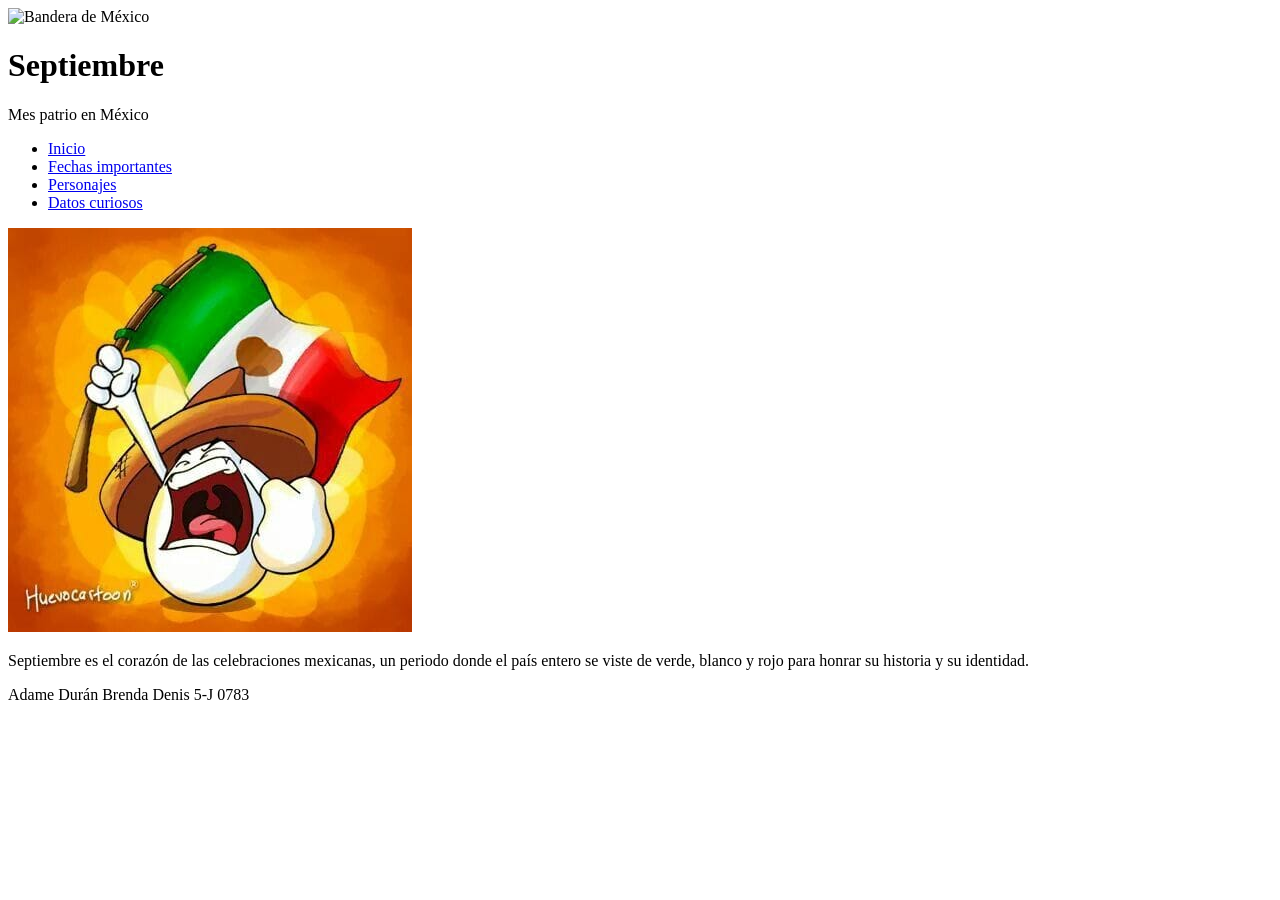
==== index.html @ a0a5f2c8 "Add files via upload" ====
<!DOCTYPE html>
<html lang="es">
<head>
    <meta charset="UTF-8">
    <meta name="viewport" content="width=device-width, initial-scale=1.0">
    <title>Septiembre - Fechas Importantes</title>
    <!-- Llamada al archivo CSS externo -->
    <link rel="stylesheet" href="estilos.css">
</head>
<body>

    <!-- Encabezado -->
    <header>
        <img class="flag-icon" src="https://upload.wikimedia.org/wikipedia/commons/f/fc/Flag_of_Mexico.svg" alt="Bandera de México">
        <h1>Septiembre</h1>
        <p>Mes patrio en México</p>
    </header>

    <!-- Barra de navegación -->
    <nav>
        <ul>
            <li class="active"><a href="index.html">Inicio</a></li>
            <li><a href="fechas.html">Fechas importantes</a></li>
            <li><a href="principal.html">Personajes</a></li>
            <li><a href="datos-curiosos.html">Datos curiosos</a></li>
        </ul>
    </nav>

    <!-- Contenido principal de la página -->
    <main>
        <div class="image-container">
            <img src="principal.jpg" alt="Ilustración Huevocartoon Grito de Independencia">
        </div>

        <div class="info-box">
            <p>Septiembre es el corazón de las celebraciones mexicanas, un periodo donde el país entero se viste de verde, blanco y rojo para honrar su historia y su identidad.</p>
        </div>
    </main>

    <footer>
        <p>Adame Durán Brenda Denis 5-J 0783</p>
    </footer>

</body>
</html>
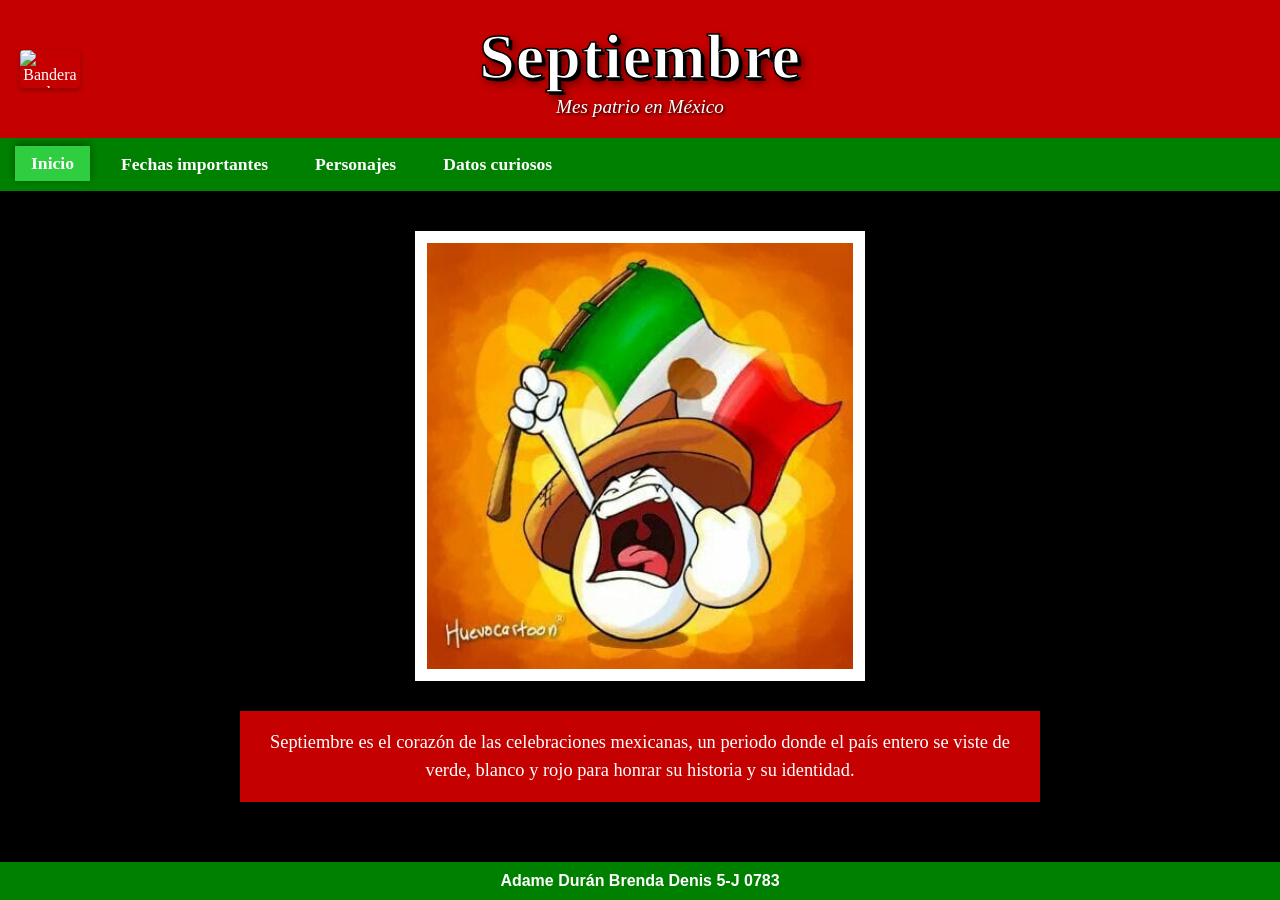
==== commit 6a1ae522: "Update index.html" ====
--- a/index.html
+++ b/index.html
@@ -21,7 +21,7 @@
         <ul>
             <li class="active"><a href="index.html">Inicio</a></li>
             <li><a href="fechas.html">Fechas importantes</a></li>
-            <li><a href="principal.html">Personajes</a></li>
+            <li><a href="personajes.html">Personajes</a></li>
             <li><a href="datos-curiosos.html">Datos curiosos</a></li>
         </ul>
     </nav>
@@ -42,4 +42,4 @@
     </footer>
 
 </body>
-</html>+</html>
--- a/estilos.css
+++ b/estilos.css
@@ -0,0 +1,324 @@
+/* ==========================================
+   1. RESETEO Y ESTILOS GENERALES
+   ========================================== */
+* {
+    box-sizing: border-box;
+    margin: 0;
+    padding: 0;
+    font-family: 'Georgia', 'Times New Roman', serif;
+}
+
+body {
+    background-color: #000000;
+    color: #ffffff;
+    display: flex;
+    flex-direction: column;
+    align-items: center;
+    min-height: 100vh;
+    width: 100%;
+}
+
+/* ==========================================
+   2. ENCABEZADO (HEADER)
+   ========================================== */
+header {
+    width: 100%;
+    background-color: #c40000;
+    padding: 20px;
+    position: relative;
+    text-align: center;
+}
+
+.flag-icon {
+    position: absolute;
+    left: 20px;
+    top: 50%;
+    transform: translateY(-50%);
+    width: 60px;
+    height: 38px;
+    border-radius: 4px;
+    box-shadow: 0 2px 5px rgba(0, 0, 0, 0.3);
+    object-fit: cover;
+}
+
+header h1 {
+    font-size: 4rem;
+    font-weight: bold;
+    color: #ffffff;
+    letter-spacing: 1px;
+    margin-bottom: 2px;
+    -webkit-text-stroke: 1.5px #000000;
+    text-shadow: 3px 3px 0px #000000, 
+                 5px 5px 8px rgba(0, 0, 0, 0.6);
+}
+
+header p {
+    font-size: 1.2rem;
+    color: #ffffff;
+    font-style: italic;
+    text-shadow: 1px 1px 3px #000000;
+}
+
+/* ==========================================
+   3. NAVEGACIÓN (NAV)
+   ========================================== */
+nav {
+    width: 100%;
+    background-color: #008000;
+    padding: 8px 15px;
+}
+
+nav ul {
+    list-style: none;
+    display: flex;
+    gap: 15px;
+    margin: 0;
+}
+
+nav ul li {
+    display: inline-block;
+}
+
+nav ul li a {
+    color: #ffffff;
+    text-decoration: none;
+    font-weight: bold;
+    font-size: 1.1rem;
+    padding: 8px 16px;
+    display: inline-block;
+    transition: all 0.2s ease-in-out;
+}
+
+nav ul li.active a {
+    background-color: #2ece40;
+    color: #ffffff;
+    padding: 7px 16px;
+    box-shadow: 0 -2px 8px rgba(0, 0, 0, 0.4);
+}
+
+nav ul li:not(.active) a:hover {
+    background-color: rgba(255, 255, 255, 0.2);
+    border-radius: 4px;
+}
+
+/* ==========================================
+   4. CONTENIDO PRINCIPAL (MAIN & SECCIONES)
+   ========================================== */
+main {
+    width: 100%;
+    max-width: 1200px;
+    display: flex;
+    flex-direction: column;
+    align-items: center;
+    padding: 40px 20px;
+}
+
+.image-container {
+    background-color: #ffffff;
+    padding: 12px;
+    box-shadow: 0 4px 15px rgba(0, 0, 0, 0.5);
+    margin-bottom: 30px;
+    max-width: 450px;
+    width: 100%;
+}
+
+.image-container img {
+    width: 100%;
+    height: auto;
+    display: block;
+}
+
+.info-box {
+    background-color: #c40000;
+    color: #ffffff;
+    padding: 18px 30px;
+    text-align: center;
+    max-width: 800px;
+    width: 100%;
+    font-size: 1.15rem;
+    line-height: 1.5;
+    box-shadow: 0 4px 10px rgba(0, 0, 0, 0.4);
+}
+
+/* Títulos de sección con margen para no pegar a los recuadros */
+.section-title {
+    font-size: 2.5rem;
+    color: #ffffff;
+    text-align: center;
+    margin-top: 10px;
+    margin-bottom: 35px;
+    font-weight: normal;
+}
+
+.sub-title {
+    font-size: 2.1rem;
+    color: #ffffff;
+    text-align: center;
+    margin-top: 60px;
+    margin-bottom: 35px;
+    font-weight: normal;
+}
+
+/* ==========================================
+   5. CONTENEDORES Y TARJETAS DE FECHAS
+   ========================================== */
+.timeline-container, 
+.other-dates-container {
+    display: flex;
+    justify-content: center;
+    align-items: stretch;
+    width: 100%;
+}
+
+.date-card {
+    display: flex;
+    flex-direction: column;
+    justify-content: center;
+    align-items: center;
+    text-align: center;
+    transition: transform 0.25s ease, filter 0.25s ease;
+    cursor: pointer;
+}
+
+.date-card:hover {
+    transform: translateY(-5px);
+    filter: brightness(1.15);
+}
+
+/* Tipografía formal Times New Roman para las fechas */
+.date-card h3 {
+    font-size: 1.3rem;
+    font-weight: bold;
+    font-family: 'Times New Roman', Times, serif;
+    text-shadow: 1px 1px 2px rgba(0, 0, 0, 0.5);
+}
+
+.date-card p {
+    font-size: 0.92rem;
+    line-height: 1.3;
+    font-family: 'Times New Roman', Times, serif;
+    margin: 0;
+}
+
+/* --- TARJETAS ROJAS (LÍNEA DEL TIEMPO) --- */
+.timeline-container {
+    max-width: 1200px;
+    gap: 8px;
+    margin: 0 auto 30px auto;
+}
+
+.timeline-container .date-card {
+    flex: 1 1 190px;
+    background-color: #c40000;
+    color: #ffffff;
+    padding: 16px 22px 16px 34px;
+    clip-path: polygon(0% 0%, 78% 0%, 100% 50%, 78% 100%, 0% 100%, 12% 50%);
+}
+
+.timeline-container .date-card h3 {
+    margin-bottom: 4px;
+}
+
+/* --- TARJETAS VERDES (OTRAS FECHAS) --- */
+.other-dates-container {
+    max-width: 900px;
+    gap: 15px;
+    margin: 0 auto 30px auto;
+}
+
+.other-dates-container .date-card {
+    flex: 1 1 240px;
+    background-color: #008000;
+    color: #ffffff;
+    padding: 16px 25px 16px 20px;
+    border-radius: 6px;
+    border: 1px solid rgba(255, 255, 255, 0.2);
+    box-shadow: 0 4px 10px rgba(0, 0, 0, 0.3);
+}
+
+.other-dates-container .date-card h3 {
+    margin-bottom: 6px;
+}
+
+/* Contenedor principal de los personajes */
+.characters-container {
+    display: flex;
+    flex-direction: column;
+    gap: 15px;
+    width: 100%;
+    max-width: 900px;
+    margin: 20px auto 40px auto;
+}
+
+/* Fila individual de personaje */
+.character-card {
+    display: flex;
+    align-items: center;
+    gap: 15px;
+    width: 100%;
+}
+
+/* Recuadro verde para la foto del personaje */
+.character-image-box {
+    width: 100px;
+    height: 100px;
+    background-color: #008000;
+    padding: 6px;
+    display: flex;
+    justify-content: center;
+    align-items: center;
+    flex-shrink: 0;
+    box-shadow: 0 4px 8px rgba(0, 0, 0, 0.4);
+}
+
+.character-image-box img {
+    width: 100%;
+    height: 100%;
+    object-fit: cover;
+    background-color: #ffffff;
+}
+
+/* Recuadro rojo con la información */
+.character-info-box {
+    background-color: #c40000;
+    color: #ffffff;
+    padding: 14px 20px;
+    flex: 1;
+    min-height: 100px;
+    display: flex;
+    flex-direction: column;
+    justify-content: center;
+    box-shadow: 0 4px 8px rgba(0, 0, 0, 0.4);
+}
+
+.character-info-box h3 {
+    font-size: 1.15rem;
+    font-weight: bold;
+    font-family: 'Times New Roman', Times, serif;
+    margin-bottom: 4px;
+}
+
+.character-info-box p {
+    font-size: 0.9rem;
+    line-height: 1.35;
+    font-family: 'Times New Roman', Times, serif;
+    margin: 0;
+}
+/* ==========================================
+   6. PIE DE PÁGINA (FOOTER)
+   ========================================== */
+footer {
+    width: 100%;
+    background-color: #008000;
+    padding: 10px 15px;
+    text-align: center;
+    margin-top: auto;
+}
+
+footer p {
+    color: #ffffff;
+    font-size: 1rem;
+    font-weight: bold;
+    margin: 0;
+    font-family: Arial, sans-serif;
+}
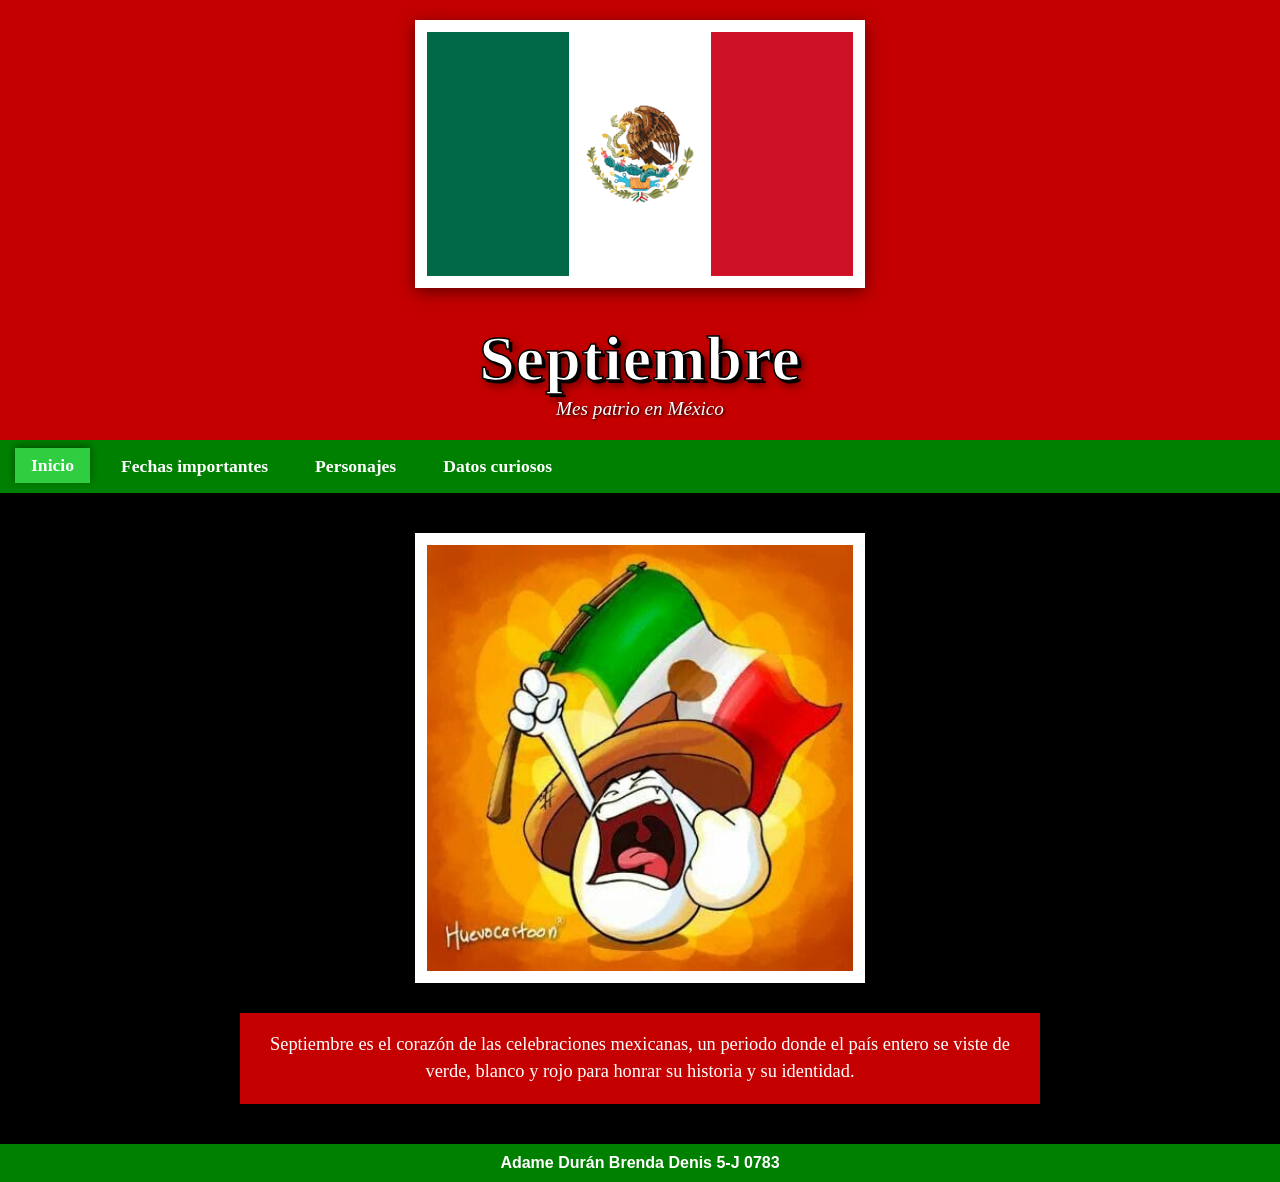
==== commit c35f3a31: "Update image source in header and fix formatting" ====
--- a/index.html
+++ b/index.html
@@ -3,7 +3,7 @@
 <head>
     <meta charset="UTF-8">
     <meta name="viewport" content="width=device-width, initial-scale=1.0">
-    <title>Septiembre - Fechas Importantes</title>
+    <title>Sitio Web Mes Patrio Septiembre ADBD0783</title>
     <!-- Llamada al archivo CSS externo -->
     <link rel="stylesheet" href="estilos.css">
 </head>
@@ -11,7 +11,7 @@
 
     <!-- Encabezado -->
     <header>
-        <img class="flag-icon" src="https://upload.wikimedia.org/wikipedia/commons/f/fc/Flag_of_Mexico.svg" alt="Bandera de México">
+        <img class="image-container" src="bandera.jpg" alt="Bandera de México">
         <h1>Septiembre</h1>
         <p>Mes patrio en México</p>
     </header>
--- a/estilos.css
+++ b/estilos.css
@@ -305,7 +305,52 @@
     margin: 0;
 }
 /* ==========================================
-   6. PIE DE PÁGINA (FOOTER)
+   7. DATOS CURIOSOS (TARJETAS ROJAS)
+   ========================================== */
+.facts-container {
+    display: flex;
+    flex-direction: column;
+    align-items: center;
+    gap: 18px;
+    width: 100%;
+    max-width: 950px;
+    margin: 20px auto 30px auto;
+}
+
+.fact-card {
+    background-color: #c40000;
+    color: #ffffff;
+    padding: 18px 45px 18px 25px;
+    width: 100%;
+    text-align: left;
+    box-shadow: 0 4px 8px rgba(0, 0, 0, 0.4);
+    
+    /* Forma de flecha roja alargada hacia la derecha */
+    clip-path: polygon(0% 0%, 94% 0%, 100% 50%, 94% 100%, 0% 100%);
+    
+    transition: transform 0.25s ease, filter 0.25s ease;
+}
+
+.fact-card:hover {
+    transform: translateX(5px);
+    filter: brightness(1.15);
+}
+
+.fact-card h3 {
+    font-size: 1.15rem;
+    font-weight: bold;
+    font-family: 'Times New Roman', Times, serif;
+    margin-bottom: 6px;
+}
+
+.fact-card p {
+    font-size: 0.95rem;
+    line-height: 1.4;
+    font-family: 'Times New Roman', Times, serif;
+    margin: 0;
+} 
+/* ==========================================
+   8. PIE DE PÁGINA (FOOTER)
    ========================================== */
 footer {
     width: 100%;
@@ -321,4 +366,4 @@
     font-weight: bold;
     margin: 0;
     font-family: Arial, sans-serif;
-}+}
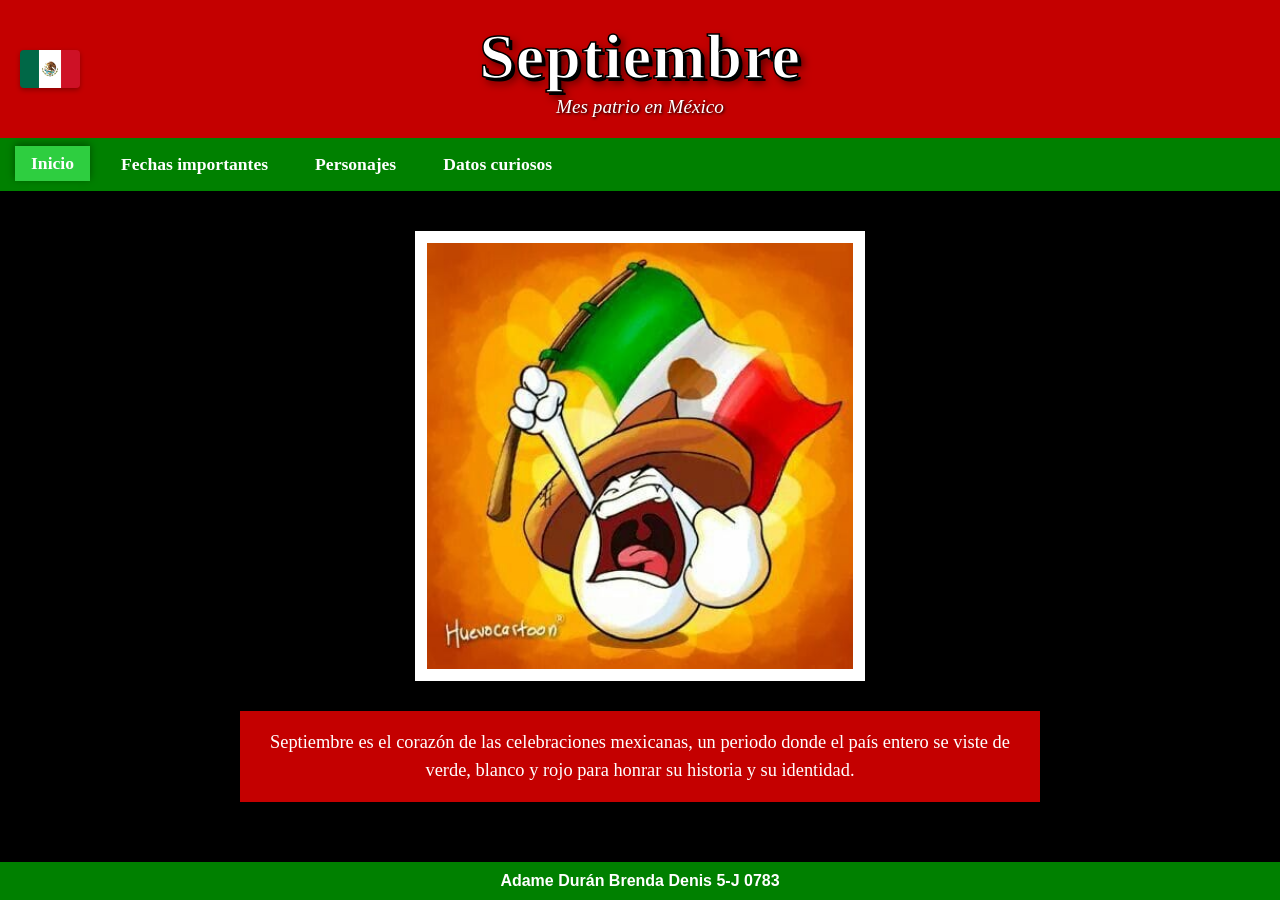
==== commit c009d22a: "Update logo class in header section" ====
--- a/index.html
+++ b/index.html
@@ -11,7 +11,7 @@
 
     <!-- Encabezado -->
     <header>
-        <img class="image-container" src="bandera.jpg" alt="Bandera de México">
+        <img class="logo" src="bandera.jpg" alt="Bandera de México">
         <h1>Septiembre</h1>
         <p>Mes patrio en México</p>
     </header>
--- a/estilos.css
+++ b/estilos.css
@@ -29,7 +29,7 @@
     text-align: center;
 }
 
-.flag-icon {
+.logo {
     position: absolute;
     left: 20px;
     top: 50%;
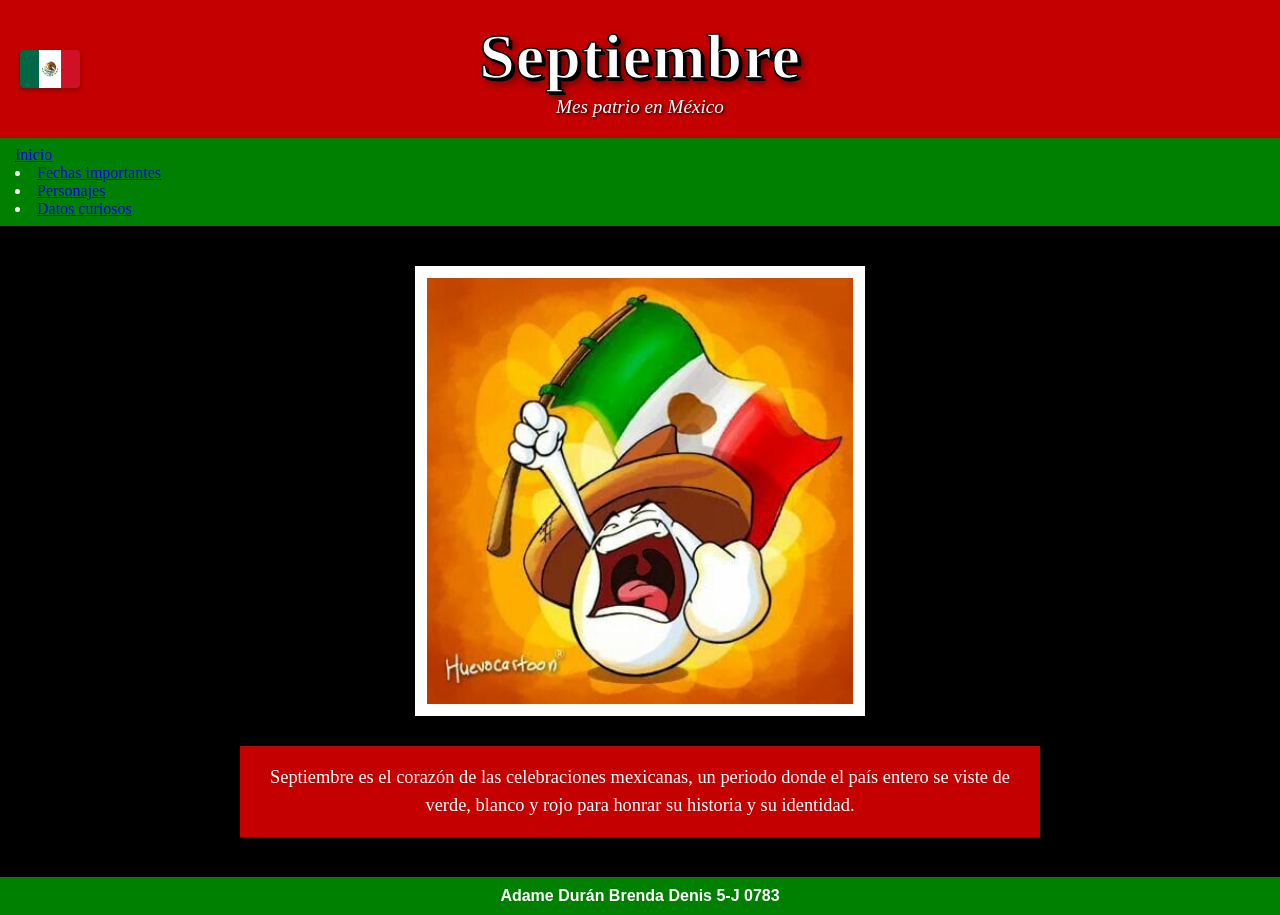
==== commit e766d9e4: "Fix HTML structure and navigation list items" ====
--- a/index.html
+++ b/index.html
@@ -18,8 +18,7 @@
 
     <!-- Barra de navegación -->
     <nav>
-        <ul>
-            <li class="active"><a href="index.html">Inicio</a></li>
+            <class="active"><a href="index.html">Inicio</a>
             <li><a href="fechas.html">Fechas importantes</a></li>
             <li><a href="personajes.html">Personajes</a></li>
             <li><a href="datos-curiosos.html">Datos curiosos</a></li>
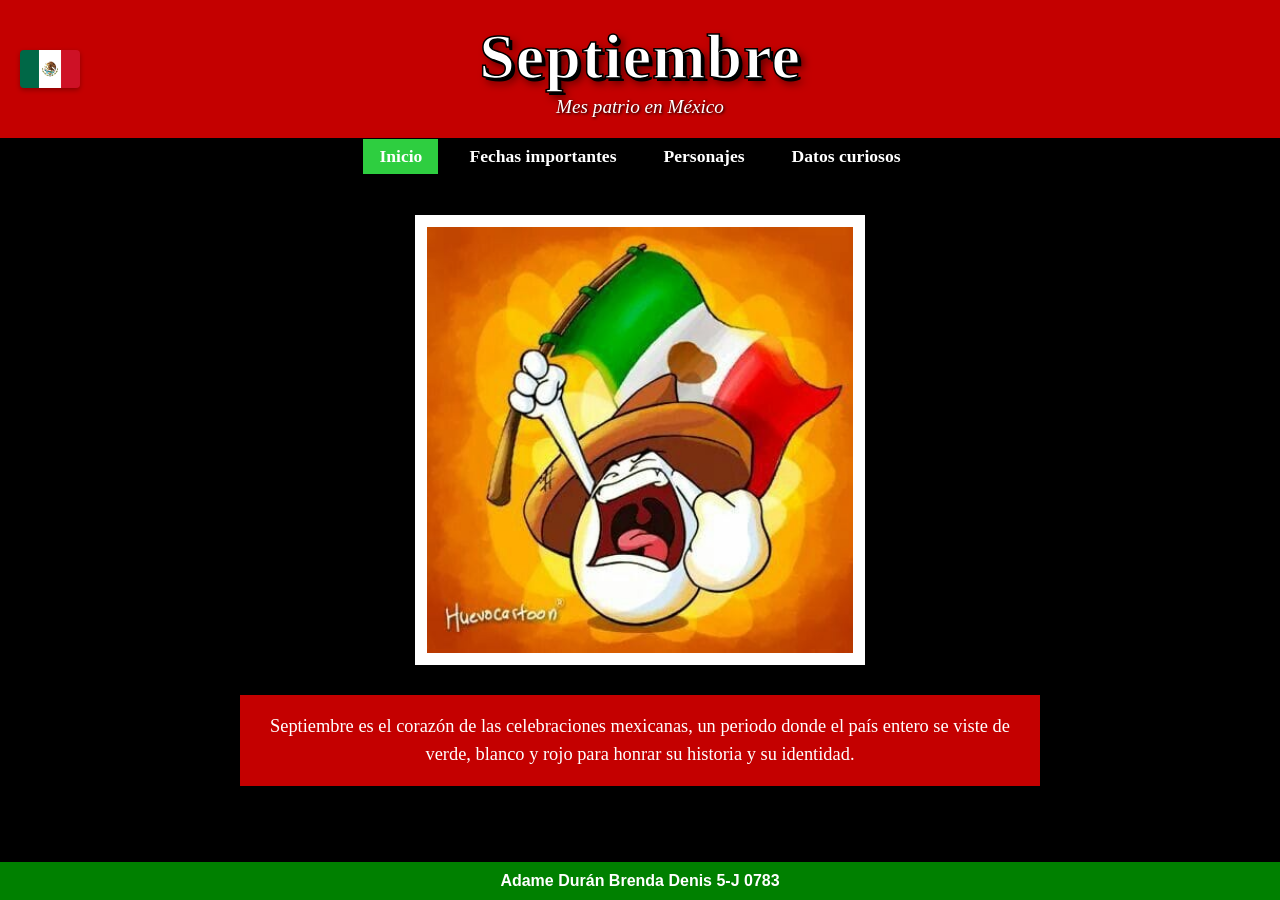
==== commit 2088fb3b: "Fix navigation structure in index.html" ====
--- a/index.html
+++ b/index.html
@@ -17,12 +17,11 @@
     </header>
 
     <!-- Barra de navegación -->
-    <nav>
-            <class="active"><a href="index.html">Inicio</a>
-            <li><a href="fechas.html">Fechas importantes</a></li>
-            <li><a href="personajes.html">Personajes</a></li>
-            <li><a href="datos-curiosos.html">Datos curiosos</a></li>
-        </ul>
+    <nav class="nav-horizontal">
+       <a href="index.html" class="active">Inicio</a>
+       <a href="fechas.html">Fechas importantes</a>
+       <a href="personajes.html">Personajes</a>
+       <a href="datos-curiosos.html">Datos curiosos</a>
     </nav>
 
     <!-- Contenido principal de la página -->
--- a/estilos.css
+++ b/estilos.css
@@ -62,24 +62,14 @@
 /* ==========================================
    3. NAVEGACIÓN (NAV)
    ========================================== */
-nav {
-    width: 100%;
-    background-color: #008000;
-    padding: 8px 15px;
-}
-
-nav ul {
-    list-style: none;
+nav.nav-horizontal {
     display: flex;
     gap: 15px;
-    margin: 0;
-}
-
-nav ul li {
-    display: inline-block;
-}
-
-nav ul li a {
+    align-items: center;
+    margin: 0;
+}
+
+nav.nav-horizontal a {
     color: #ffffff;
     text-decoration: none;
     font-weight: bold;
@@ -89,14 +79,14 @@
     transition: all 0.2s ease-in-out;
 }
 
-nav ul li.active a {
+nav.nav-horizontal a.active {
     background-color: #2ece40;
     color: #ffffff;
     padding: 7px 16px;
     box-shadow: 0 -2px 8px rgba(0, 0, 0, 0.4);
 }
 
-nav ul li:not(.active) a:hover {
+nav.nav-horizontal a:not(.active):hover {
     background-color: rgba(255, 255, 255, 0.2);
     border-radius: 4px;
 }
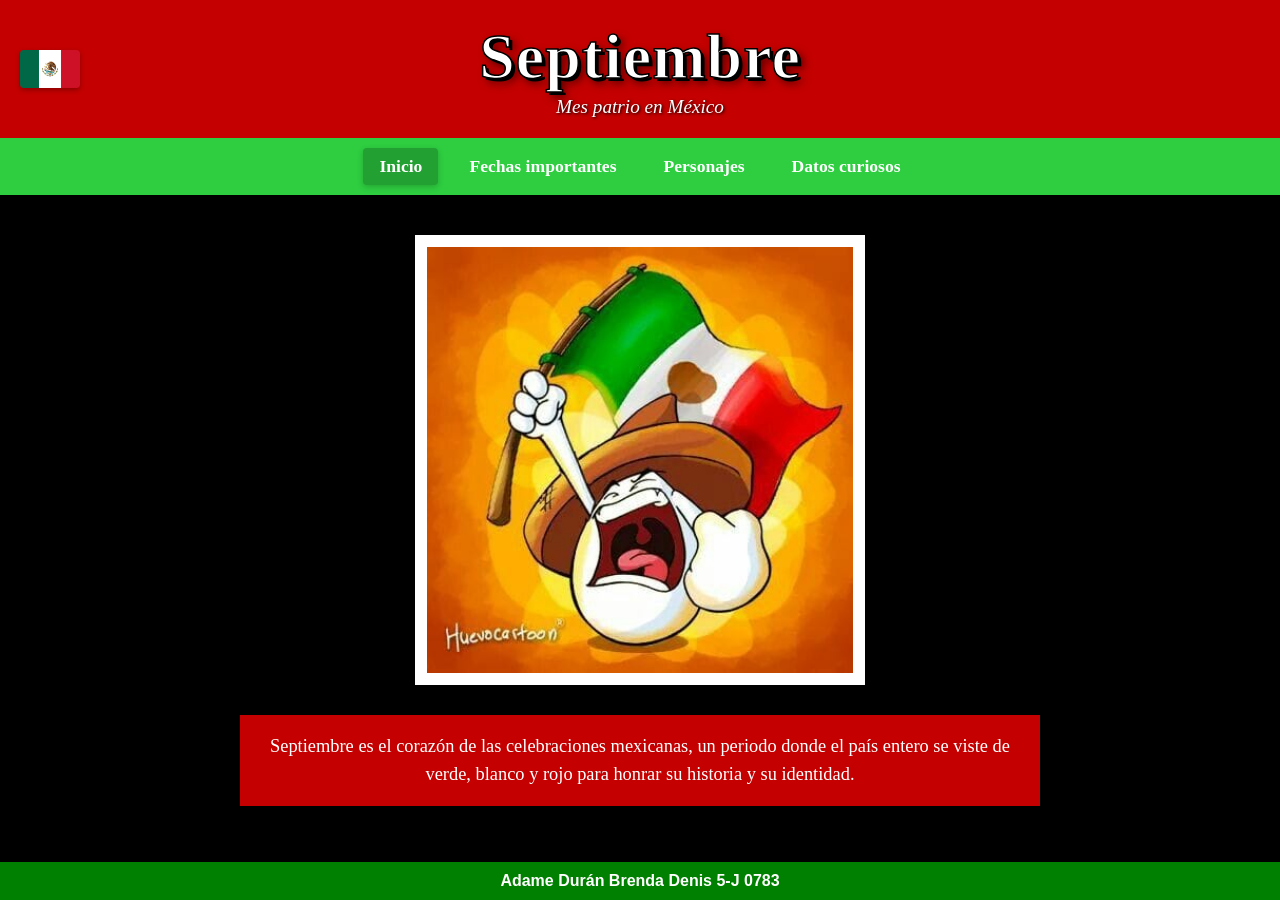
==== commit 9f3d05dd: "Refactor index.html with comments and formatting Updated HTML structure with comments for clarity." ====
--- a/index.html
+++ b/index.html
@@ -1,40 +1,47 @@
 <!DOCTYPE html>
+<!-- Estructura principal e idioma (español) -->
 <html lang="es">
 <head>
+    <!-- Configuración e idioma -->
     <meta charset="UTF-8">
+    <!-- Adaptación a pantallas móviles -->
     <meta name="viewport" content="width=device-width, initial-scale=1.0">
+    <!-- Título en la pestaña -->
     <title>Sitio Web Mes Patrio Septiembre ADBD0783</title>
     <!-- Llamada al archivo CSS externo -->
     <link rel="stylesheet" href="estilos.css">
 </head>
 <body>
 
-    <!-- Encabezado -->
+    <!-- Encabezado con imagen y títulos -->
     <header>
         <img class="logo" src="bandera.jpg" alt="Bandera de México">
         <h1>Septiembre</h1>
         <p>Mes patrio en México</p>
     </header>
 
-    <!-- Barra de navegación -->
+    <!-- Menú de enlaces principales -->
     <nav class="nav-horizontal">
-       <a href="index.html" class="active">Inicio</a>
+       <a href="index.html" class="active">Inicio</a> <!-- Enlace activo -->
        <a href="fechas.html">Fechas importantes</a>
        <a href="personajes.html">Personajes</a>
        <a href="datos-curiosos.html">Datos curiosos</a>
     </nav>
 
-    <!-- Contenido principal de la página -->
+    <!-- Área de contenido principal -->
     <main>
+        <!-- Imagen representativa -->
         <div class="image-container">
             <img src="principal.jpg" alt="Ilustración Huevocartoon Grito de Independencia">
         </div>
 
+        <!-- Cuadro con texto explicativo -->
         <div class="info-box">
             <p>Septiembre es el corazón de las celebraciones mexicanas, un periodo donde el país entero se viste de verde, blanco y rojo para honrar su historia y su identidad.</p>
         </div>
     </main>
 
+    <!-- Pie de la página con datos -->
     <footer>
         <p>Adame Durán Brenda Denis 5-J 0783</p>
     </footer>
--- a/estilos.css
+++ b/estilos.css
@@ -64,9 +64,13 @@
    ========================================== */
 nav.nav-horizontal {
     display: flex;
+    justify-content: center; /* Centra los botones horizontalmente */
+    align-items: center;
     gap: 15px;
-    align-items: center;
-    margin: 0;
+    width: 100%;             /* Se extiende de esquina a esquina */
+    background-color: #2ece40; /* Fondo verde */
+    padding: 10px 0;         /* Espaciado superior e inferior */
+    box-sizing: border-box;  /* Evita que el padding desborde el ancho */
 }
 
 nav.nav-horizontal a {
@@ -79,15 +83,17 @@
     transition: all 0.2s ease-in-out;
 }
 
+/* Pestaña activa (verde más oscuro para destacar) */
 nav.nav-horizontal a.active {
-    background-color: #2ece40;
-    color: #ffffff;
-    padding: 7px 16px;
-    box-shadow: 0 -2px 8px rgba(0, 0, 0, 0.4);
-}
-
+    background-color: #23a032;
+    color: #ffffff;
+    border-radius: 4px;
+    box-shadow: 0 2px 6px rgba(0, 0, 0, 0.2);
+}
+
+/* Efecto al pasar el cursor sobre los enlaces no activos */
 nav.nav-horizontal a:not(.active):hover {
-    background-color: rgba(255, 255, 255, 0.2);
+    background-color: rgba(255, 255, 255, 0.25);
     border-radius: 4px;
 }
 
